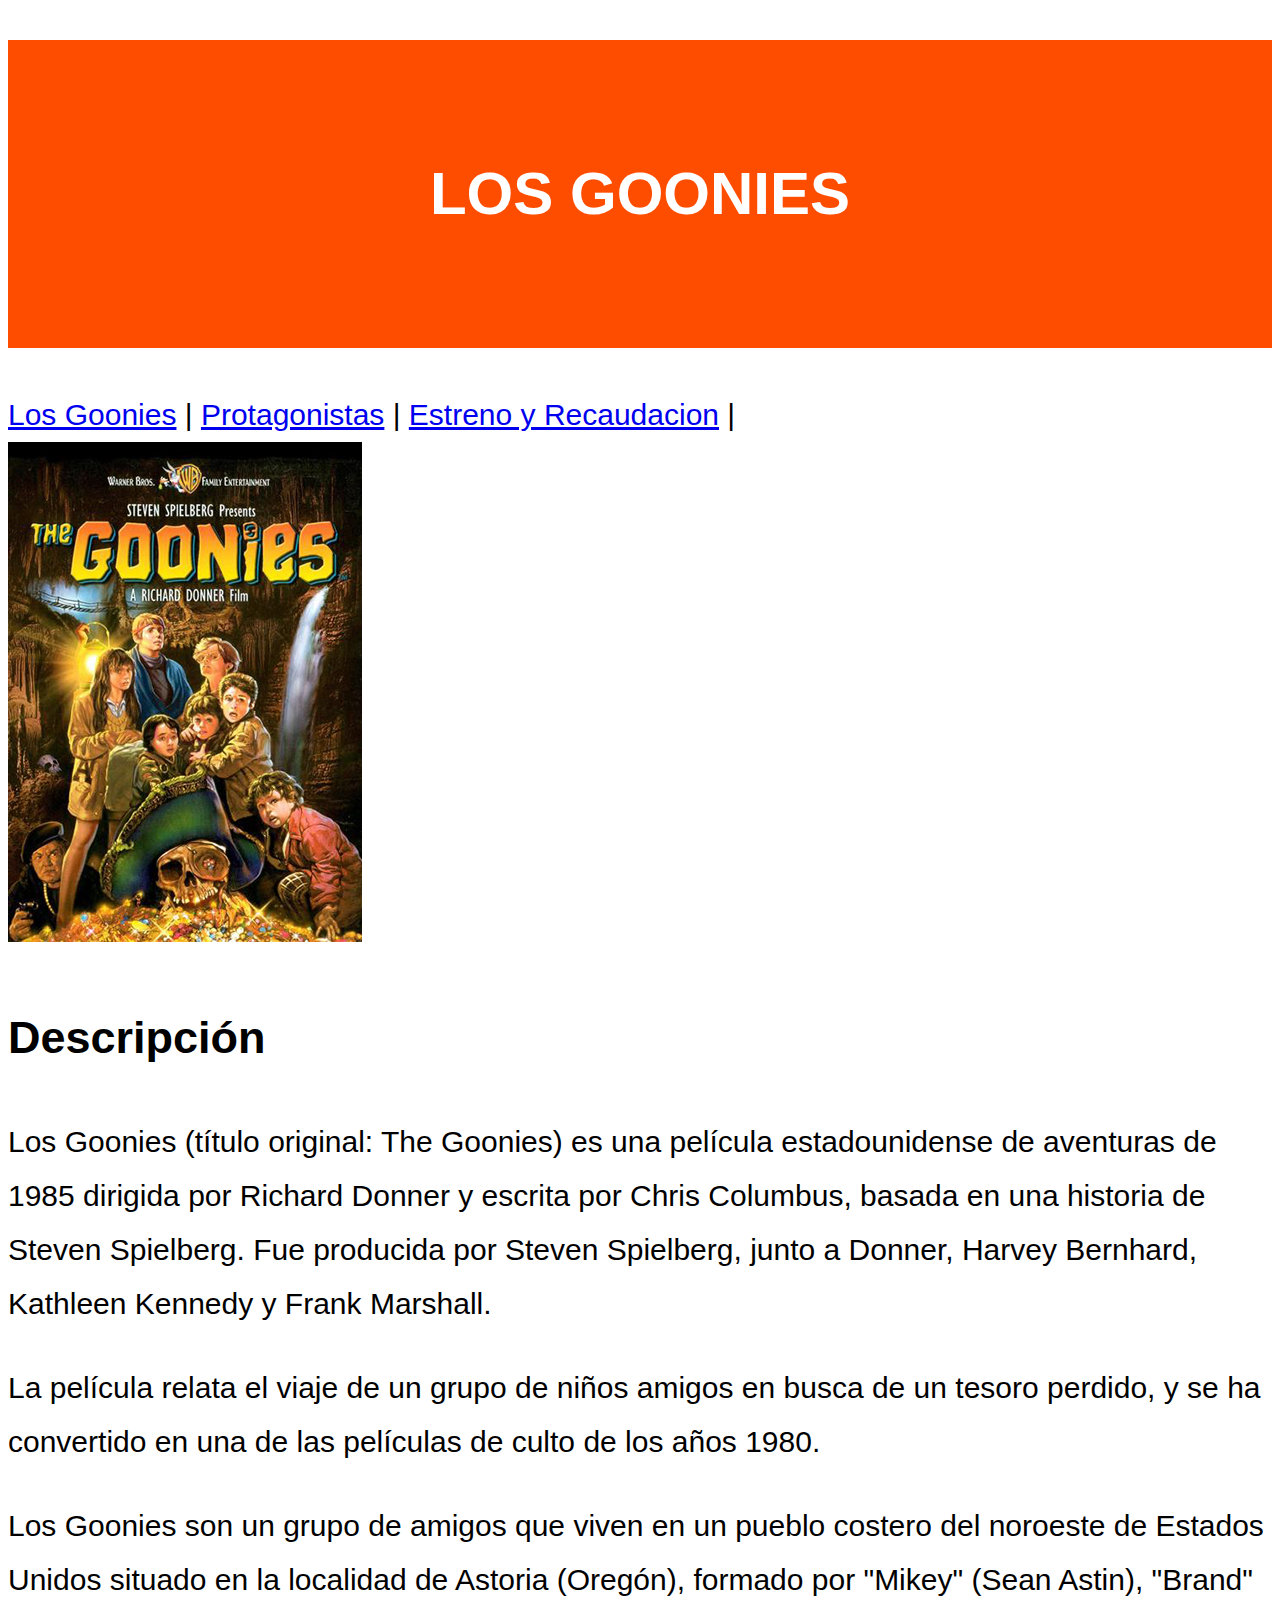
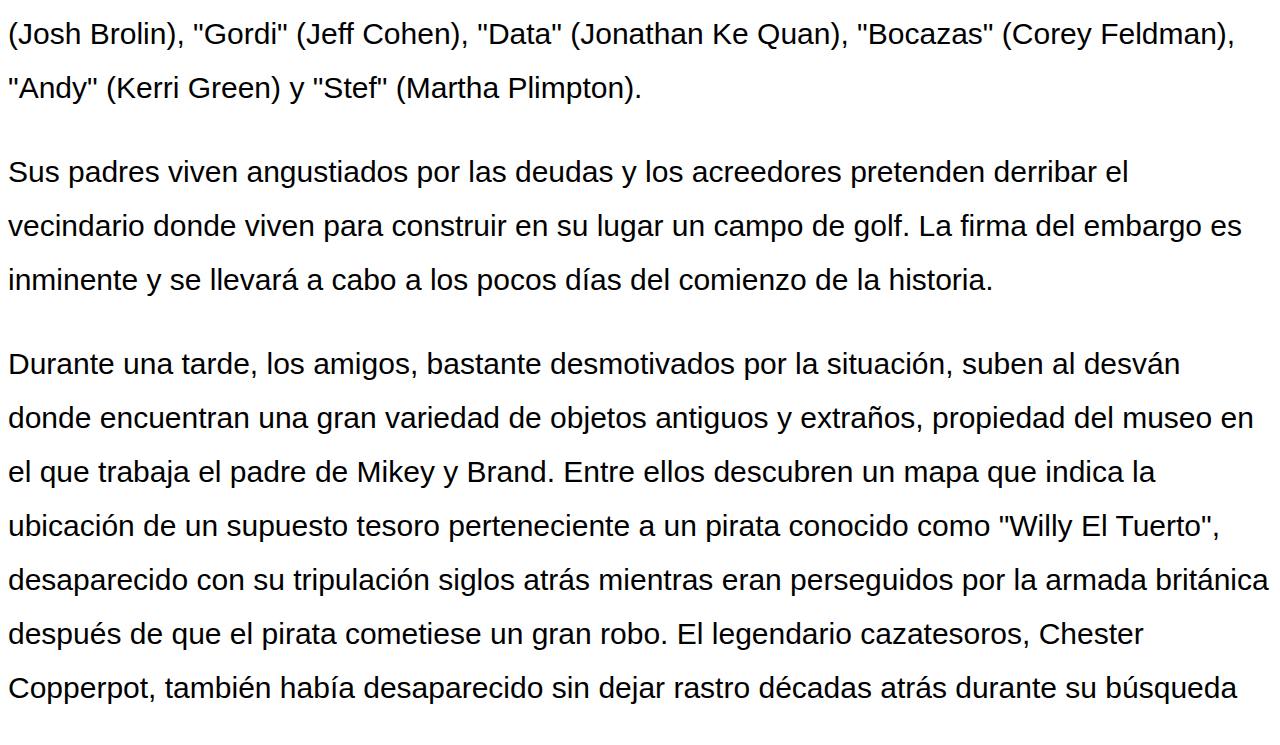
==== index.html @ d7a13e46 "Colocar bien los archivos" ====
<!DOCTYPE HTML>

<html lang="es">
<head>
    <!-- Datos que describen el documento -->
    <meta charset="UTF-8">
    <meta name="author" content="David Canle Roza">
    <title>Los Goonies</title>
    <link rel="stylesheet" type="text/css" href="estilo.css">
    
</head>

<body>

   
    <!-- Datos con el contenidos que aparece en el navegador -->
    
    <header>
    <h1>Los Goonies</h1>
    </header>

    <nav>
        <a href="index.html" tabindex="1">Los Goonies</a> |
        <a href="protagonistas.html" tabindex="2">Protagonistas</a> |
        <a href="estrenoyrecaudacion.html" tabindex="3">Estreno y Recaudacion</a> |
    </nav>
    <img src="multimedia/caratulapelicula.jpg" alt="Imagen de la caratula de la pelicula Los Goonies">
    <section>
    <h2>Descripción</h2>
    <p>Los Goonies (título original: The Goonies) es una película estadounidense de aventuras de 1985 dirigida por Richard Donner y escrita por Chris Columbus, basada en una historia de Steven Spielberg. 
        Fue producida por Steven Spielberg, junto a Donner, Harvey Bernhard, Kathleen Kennedy y Frank Marshall. </p>
    <p>La película relata el viaje de un grupo de niños amigos en busca de un tesoro perdido, y se ha convertido en una de las películas de culto de los años 1980.</p> 
    <p>Los Goonies son un grupo de amigos que viven en un pueblo costero del noroeste de Estados Unidos situado en la localidad de Astoria (Oregón), formado por "Mikey" (Sean Astin), "Brand" (Josh Brolin), "Gordi" (Jeff Cohen), "Data" (Jonathan Ke Quan), "Bocazas" (Corey Feldman), "Andy" (Kerri Green) y "Stef" (Martha Plimpton).</p> 
    <p>Sus padres viven angustiados por las deudas y los acreedores pretenden derribar el vecindario donde viven para construir en su lugar un campo de golf. 
        La firma del embargo es inminente y se llevará a cabo a los pocos días del comienzo de la historia.</p>
    <p>Durante una tarde, los amigos, bastante desmotivados por la situación, suben al desván donde encuentran una gran variedad de objetos antiguos y extraños, propiedad del museo en el que trabaja el padre de Mikey y Brand.
        Entre ellos descubren un mapa que indica la ubicación de un supuesto tesoro perteneciente a un pirata conocido como "Willy El Tuerto", desaparecido con su tripulación siglos atrás mientras eran perseguidos por la armada británica después de que el pirata cometiese un gran robo. 
        El legendario cazatesoros, Chester Copperpot, también había desaparecido sin dejar rastro décadas atrás durante su búsqueda </p> 
    </section>
    
   
</body>
</html>
---- estilo.css ----
/* 001*/
body {
    font: 400 30px Tahoma, sans-serif;
    line-height: 1.8;
    color: #000000;
    background-color: #ffffff;
}

/*001*/
h1 {
    background-color:#ff4d00; 
    color: #ffffff;
    text-transform: uppercase;
    padding: 100px 25px;
    text-align: center;     
}
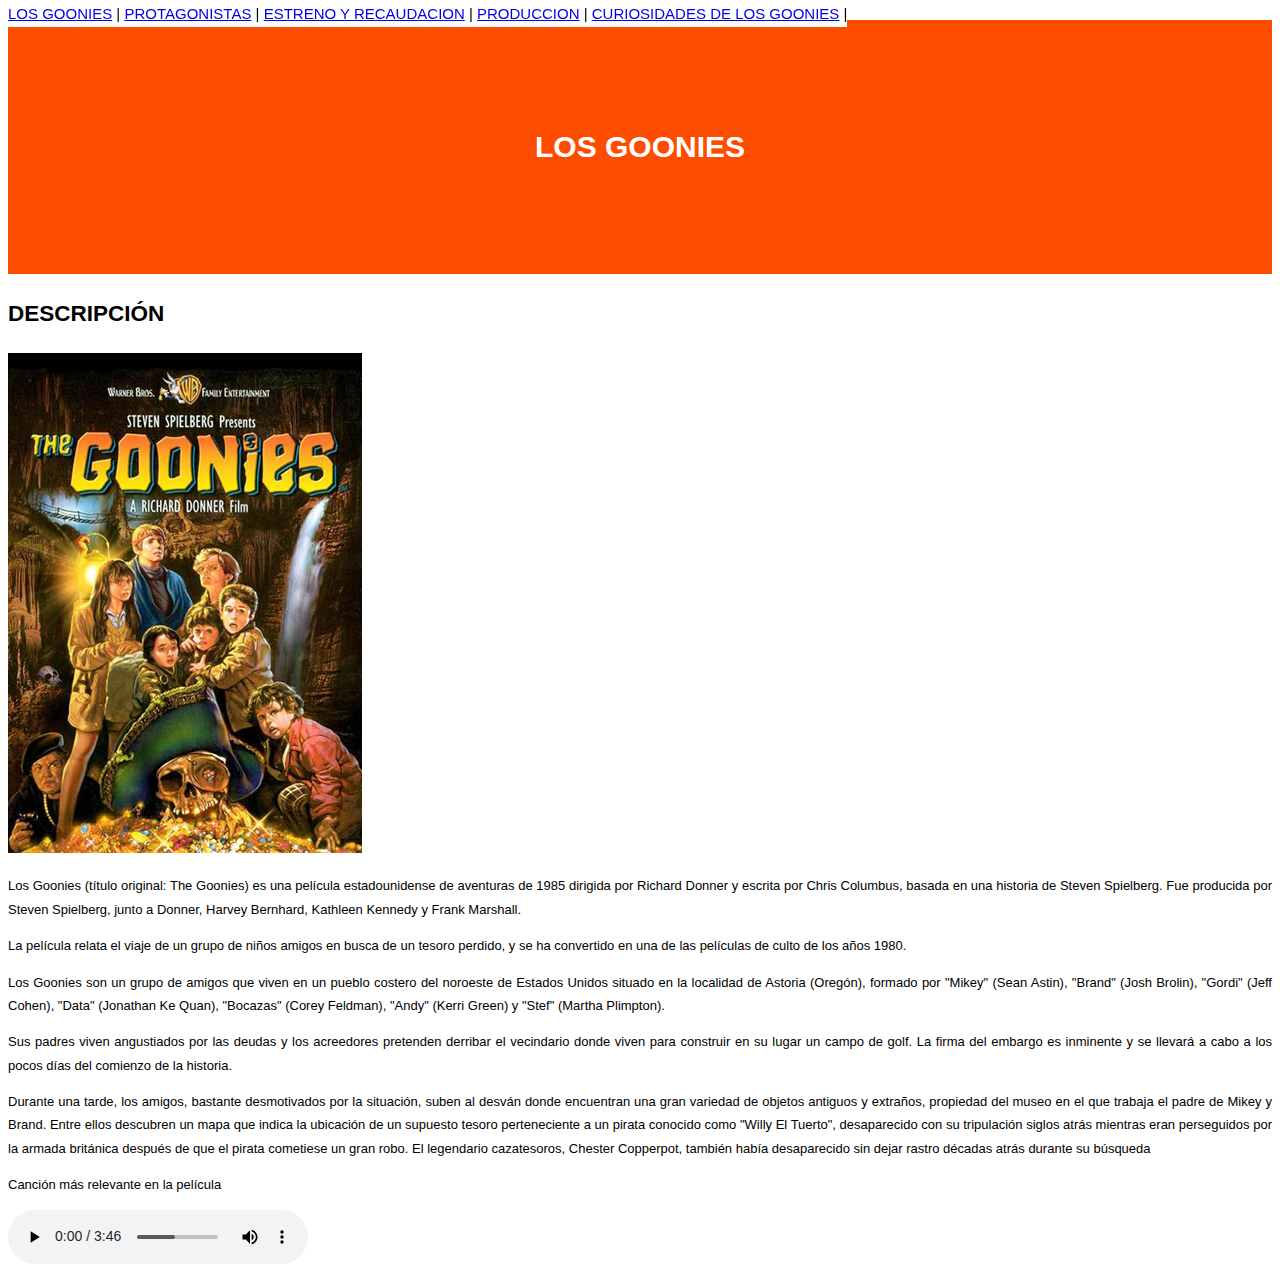
==== commit 229ce4d9: "Final" ====
--- a/index.html
+++ b/index.html
@@ -7,6 +7,7 @@
     <meta name="author" content="David Canle Roza">
     <title>Los Goonies</title>
     <link rel="stylesheet" type="text/css" href="estilo.css">
+    <link rel="stylesheet" type="text/css" href="layout.css">
     
 </head>
 
@@ -23,10 +24,15 @@
         <a href="index.html" tabindex="1">Los Goonies</a> |
         <a href="protagonistas.html" tabindex="2">Protagonistas</a> |
         <a href="estrenoyrecaudacion.html" tabindex="3">Estreno y Recaudacion</a> |
+        <a href="produccion.html" tabindex="4">Produccion</a> |
+        <a href="curiosidades.html" tabindex="5">Curiosidades de Los Goonies</a> |
     </nav>
-    <img src="multimedia/caratulapelicula.jpg" alt="Imagen de la caratula de la pelicula Los Goonies">
+   
     <section>
-    <h2>Descripción</h2>
+        <h2>Descripción</h2>
+        <img src="multimedia/caratulapelicula.jpg" alt="Imagen de la caratula de la pelicula Los Goonies">
+    
+    
     <p>Los Goonies (título original: The Goonies) es una película estadounidense de aventuras de 1985 dirigida por Richard Donner y escrita por Chris Columbus, basada en una historia de Steven Spielberg. 
         Fue producida por Steven Spielberg, junto a Donner, Harvey Bernhard, Kathleen Kennedy y Frank Marshall. </p>
     <p>La película relata el viaje de un grupo de niños amigos en busca de un tesoro perdido, y se ha convertido en una de las películas de culto de los años 1980.</p> 
@@ -36,6 +42,11 @@
     <p>Durante una tarde, los amigos, bastante desmotivados por la situación, suben al desván donde encuentran una gran variedad de objetos antiguos y extraños, propiedad del museo en el que trabaja el padre de Mikey y Brand.
         Entre ellos descubren un mapa que indica la ubicación de un supuesto tesoro perteneciente a un pirata conocido como "Willy El Tuerto", desaparecido con su tripulación siglos atrás mientras eran perseguidos por la armada británica después de que el pirata cometiese un gran robo. 
         El legendario cazatesoros, Chester Copperpot, también había desaparecido sin dejar rastro décadas atrás durante su búsqueda </p> 
+    <p>Canción más relevante en la película</p>
+    <audio controls>
+      <source src="multimedia/introduccion.mp3" type="audio/mpeg">
+          Your browser does not support the audio element.
+    </audio>
     </section>
     
    
--- a/estilo.css
+++ b/estilo.css
@@ -1,9 +1,10 @@
 /* 001*/
 body {
-    font: 400 30px Tahoma, sans-serif;
+    font: 400 15px Tahoma, sans-serif;
     line-height: 1.8;
     color: #000000;
     background-color: #ffffff;
+    text-align: justify;
 }
 
 /*001*/
@@ -14,3 +15,44 @@
     padding: 100px 25px;
     text-align: center;     
 }
+/*001*/
+h2,h3,h4,h5,h6{
+    color:black;
+    text-transform: uppercase;
+    
+}
+
+/*001*/
+ th, td{
+    font-family: Verdana, sans-serif;
+    font-size: 13px;
+    color:black;
+    background-color: #fde8bf;
+}
+/*001*/
+p,li {
+    font-family: Verdana, sans-serif;
+    font-size: 13px;
+    color:black;
+    background-color: #ffffff;
+}
+/*001*/
+link{
+    color:red;
+  }
+/*001*/  
+nav {
+    background-color: #ffffff;
+    color: black;
+    letter-spacing: 1,5px;
+    text-transform: uppercase; 
+  }
+/*012*/
+  nav a:visited {
+    color: black;
+  }
+/*012*/
+  nav a:hover {
+      color:orange;
+  }
+ --- a/layout.css
+++ b/layout.css
@@ -0,0 +1,12 @@
+/*001*/
+body{
+    position: static;
+}
+
+/*001*/
+nav{
+    position: fixed;
+    top: 0px;
+}
+
+
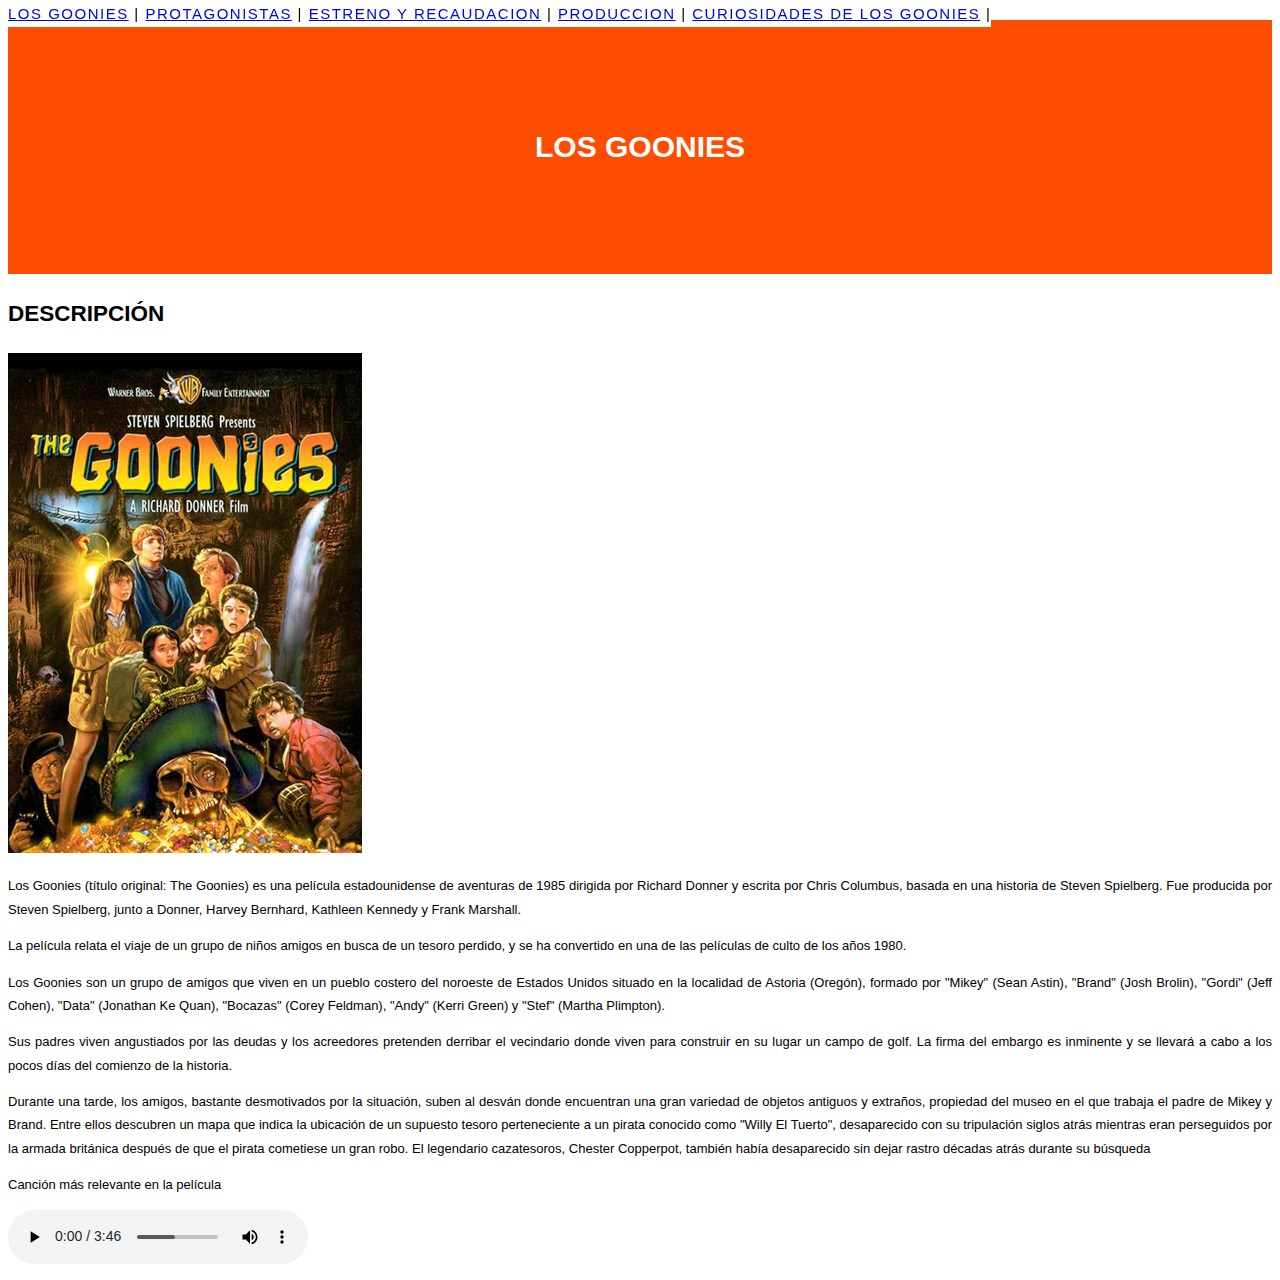
==== commit 9f6cb975: "Terminada entrega HTML y CSS" ====
--- a/index.html
+++ b/index.html
@@ -5,6 +5,7 @@
     <!-- Datos que describen el documento -->
     <meta charset="UTF-8">
     <meta name="author" content="David Canle Roza">
+    <meta name="viewport" content="width=device-width">
     <title>Los Goonies</title>
     <link rel="stylesheet" type="text/css" href="estilo.css">
     <link rel="stylesheet" type="text/css" href="layout.css">
--- a/estilo.css
+++ b/estilo.css
@@ -25,7 +25,7 @@
 /*001*/
  th, td{
     font-family: Verdana, sans-serif;
-    font-size: 13px;
+    font-size: 20px;
     color:black;
     background-color: #fde8bf;
 }
@@ -44,7 +44,7 @@
 nav {
     background-color: #ffffff;
     color: black;
-    letter-spacing: 1,5px;
+    letter-spacing: 1.5px;
     text-transform: uppercase; 
   }
 /*012*/
